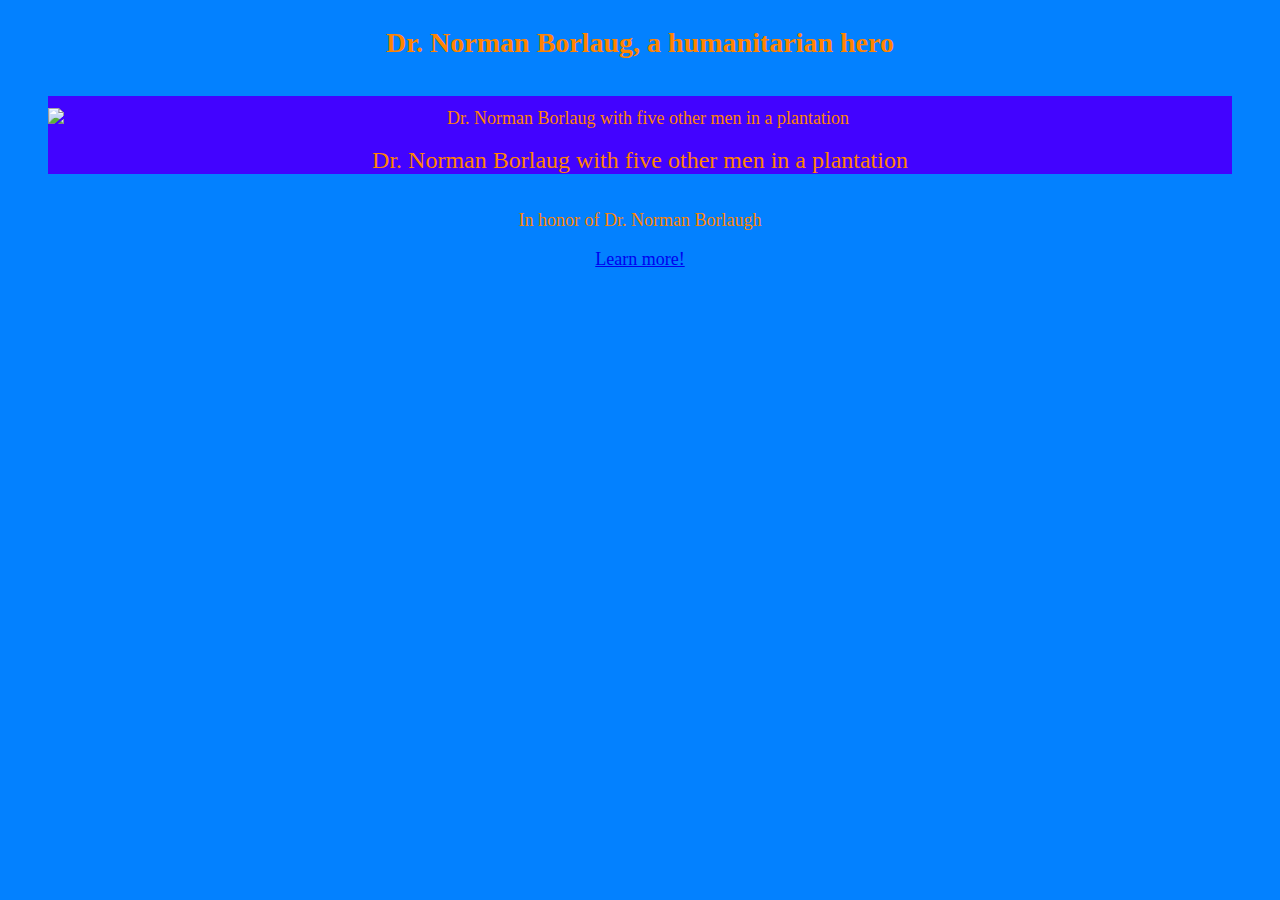
==== responsive-Web-Design/tribute-page/index.html @ 60605027 "Completed responsive Tribute Page!" ====
<head>
    <link rel="stylesheet" href="style/style.css">
</head>

<body id="main">
    <h1 id="title">Dr. Norman Borlaug, a humanitarian hero</h1>
    <figure id="img-div">
        <img id="image" src="https://i1.wp.com/ifdc.org/wp-content/uploads/2014/10/borlaug_2.jpg" alt="Dr. Norman Borlaug with five other men in a plantation"/>
        <figcaption id="img-caption">Dr. Norman Borlaug with five other men in a plantation</figcaption>
    </figure>
    <p id="tribute-info">In honor of Dr. Norman Borlaugh</p>
    <a id="tribute-link" href="https://www.worldfoodprize.org/en/dr_norman_e_borlaug/about_norman_borlaug/" target="_blank"><link>Learn more!</link></a>
</body>

<script src="https://cdn.freecodecamp.org/testable-projects-fcc/v1/bundle.js"></script>
---- responsive-Web-Design/tribute-page/style/style.css ----
body {
    background-color: #0381ff;
    color: #ff8400;
    text-align: center;
    display: flex;
    flex-direction: column;
    font-size: 18px;
}

#title {
    font-size: 28px;
}

#img-caption {
    font-size: 24px;
}

#img-div {
    background-color: #4203ff
}

#image {
    max-width: 100%;
    height: auto;
    width: auto;
    display: block;
    margin: 12px auto 18px auto;
}
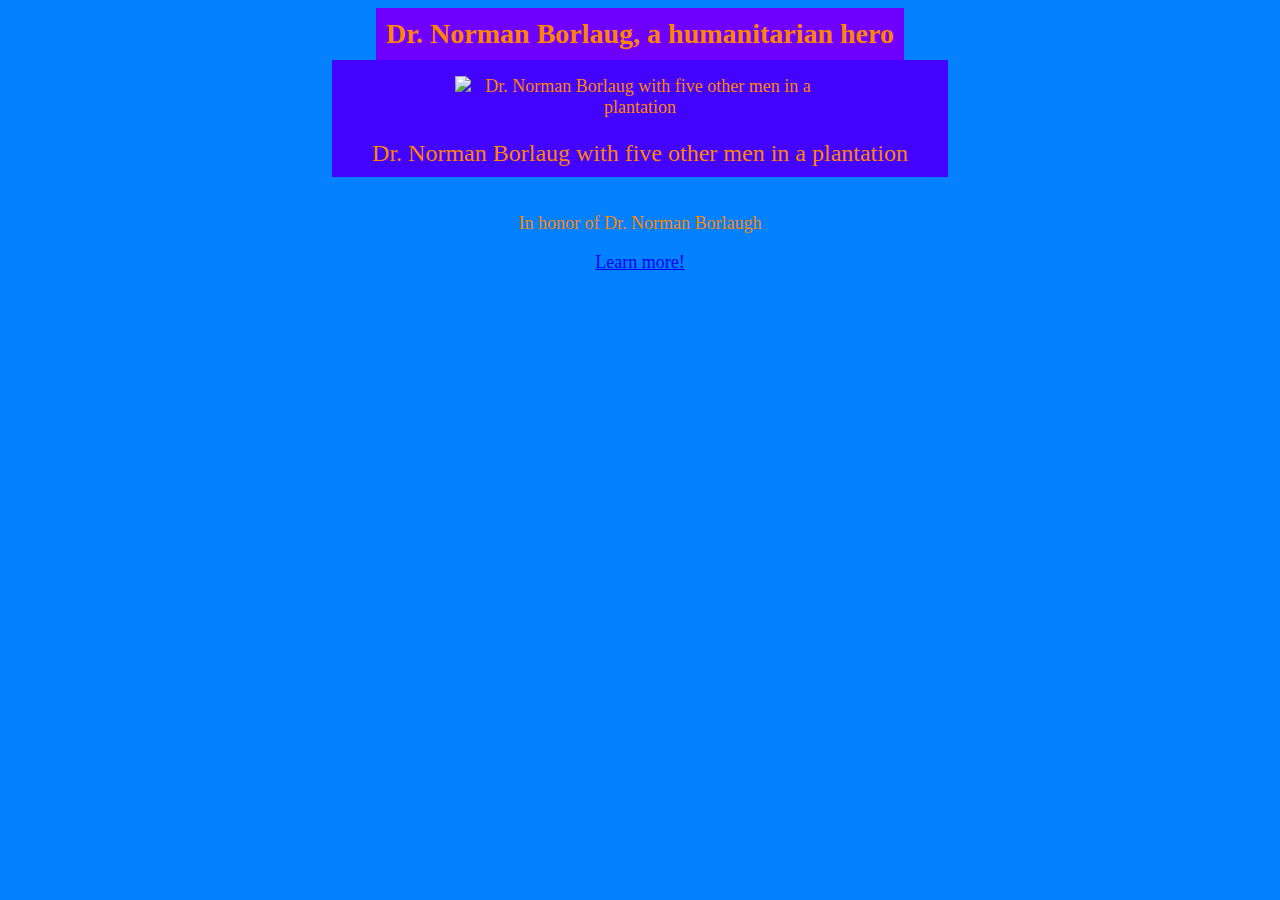
==== commit 2c49b178: "Made survey-form and tribute-page responsive!" ====
--- a/responsive-Web-Design/tribute-page/index.html
+++ b/responsive-Web-Design/tribute-page/index.html
@@ -1,7 +1,8 @@
+<!DOCTYPE html>
 <head>
+    <meta name="viewport" content="width=device-width, initial-scale=1.0">
     <link rel="stylesheet" href="style/style.css">
 </head>
-
 <body id="main">
     <h1 id="title">Dr. Norman Borlaug, a humanitarian hero</h1>
     <figure id="img-div">
--- a/responsive-Web-Design/tribute-page/style/style.css
+++ b/responsive-Web-Design/tribute-page/style/style.css
@@ -1,29 +1,40 @@
-body {
+html, body {
     background-color: #0381ff;
     color: #ff8400;
     text-align: center;
     display: flex;
     flex-direction: column;
+    align-items: center;
     font-size: 18px;
+    min-width: 260px;
 }
 
 #title {
     font-size: 28px;
+    background-color: #6f00ff;
+    padding: 10px;
+    margin: 0px;
 }
 
 #img-caption {
     font-size: 24px;
+    margin-bottom: 10px;
 }
 
 #img-div {
-    background-color: #4203ff
+    background-color: #4203ff;
+    width: 100%;
+    margin-top: 0px;
+}
+
+img {
+    max-width: 100%;
+    display: block;
+    margin: auto;
 }
 
 #image {
-    max-width: 100%;
-    height: auto;
-    width: auto;
+    max-width: 60%;
     display: block;
-    margin: 12px auto 18px auto;
+    margin: 16px auto 22px auto;
 }
-
